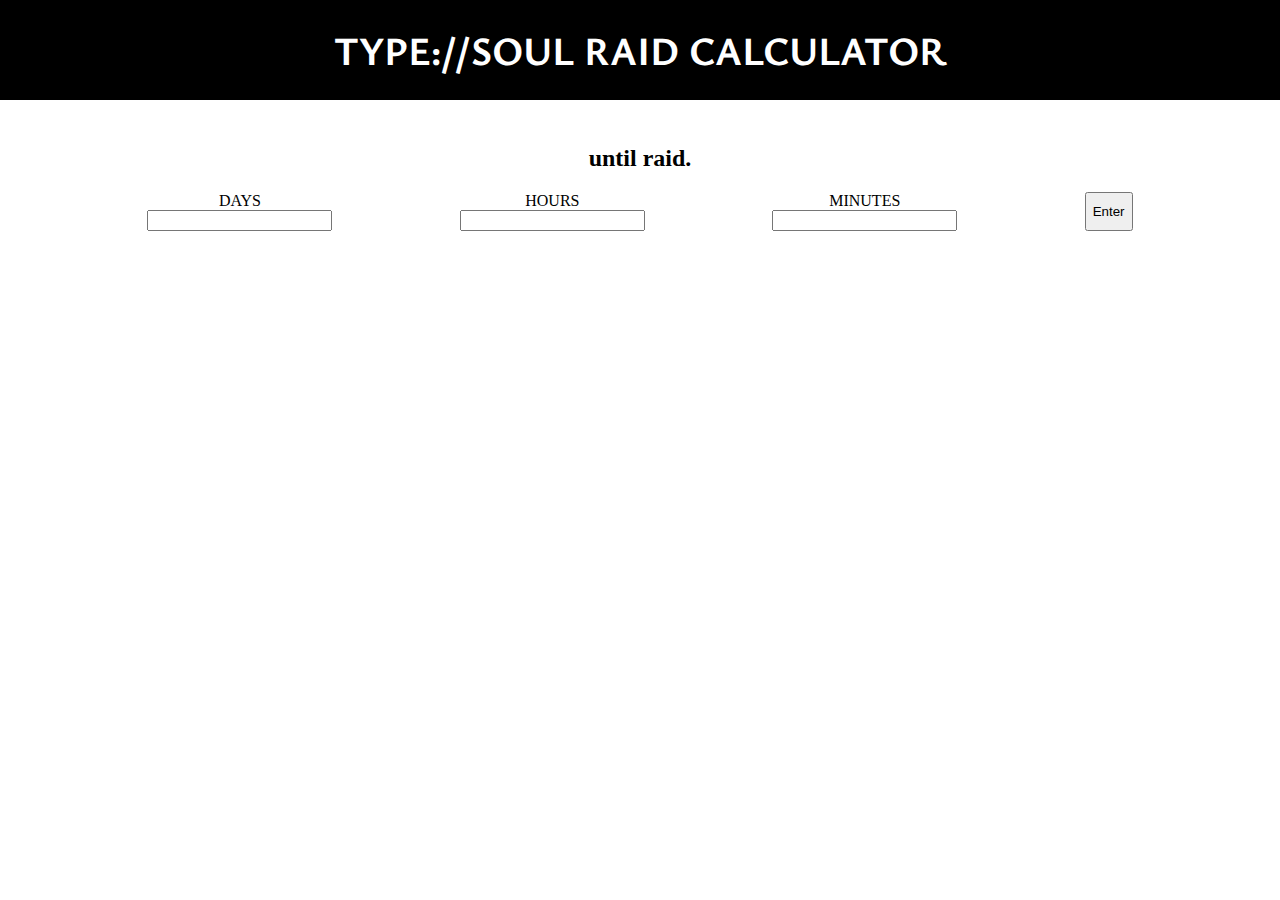
==== index.html @ 1fc233c8 "initial commit" ====
<!DOCTYPE html>
<html lang="en">
<head>
    <meta charset="UTF-8">
    <meta name="viewport" content="width=device-width, initial-scale=1.0">
    <link rel="stylesheet" href="style.css">
    
    <title>Index Paaaage</title>
</head>
<div class="primary-header">
    <header>
        <h1>TYPE://SOUL RAID CALCULATOR</h1>
    </header>
</div>
<div class="body">
    <body>
        <h2 id="remaining_time">until raid.</h2>
        <form id="form">
            <div class="days_container">
                <label for="days">DAYS</label><br>
                <input type="number" id="days" name="days"><br>
            </div>
            <div class="hours_container">
                <label for="days">HOURS</label><br>
                <input type="number" id="hours" name="hours"><br>
            </div>
            <div class="minutes_container">
                <label for="days">MINUTES</label><br>
                <input type="number" id="minutes" name="minutes"><br>
            </div>
            <input type="submit" value="Enter">
        </form>
        <script src="script.js"></script>
    </body>
</div>
</html>
---- style.css ----
@import url('https://fonts.googleapis.com/css2?family=Ysabeau+SC&display=swap');


.primary-header{
    width: 100%;
    background-color: black;
    position: relative;
    font-size: 20px;
    height: 100px;
    display: flex;
    align-items: center;
    justify-content: center;
    margin-bottom: 25px;
}

h1 {
    color: white;
    text-align: center;
    text-decoration: none;
    font-family: 'Ysabeau SC', sans-serif;
    margin: 0;
}

body{
    margin: 0;
}

.body {
    color: black;
    margin: 0px 20px 0px 20px;
    display: flex;
    flex-direction: column;
    justify-content: center;
    text-align: center;
}

form {
    display: flex;
    flex-direction: row;
    justify-content: space-evenly;
    width: 100%;
    text-align: center;
}
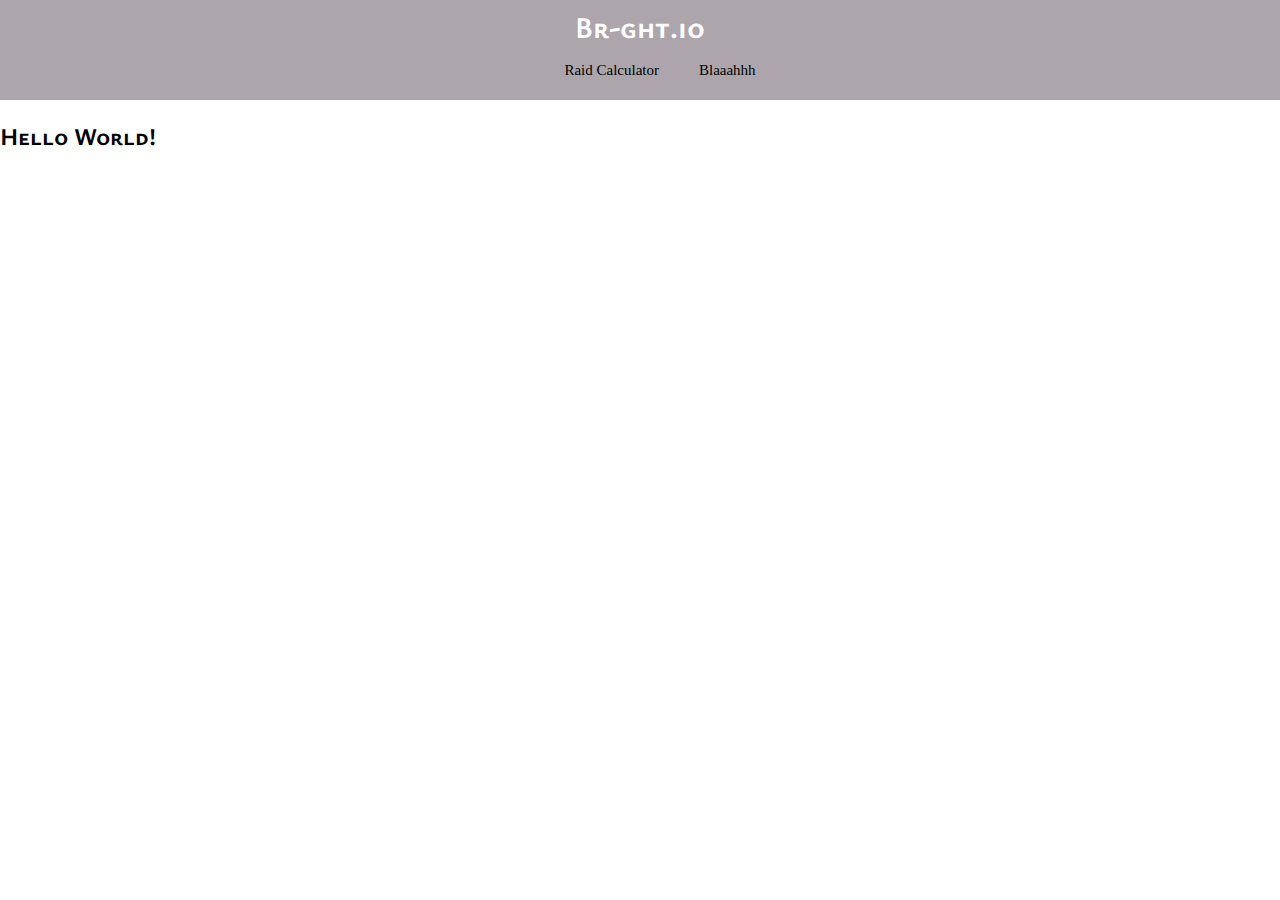
==== commit 476195cd: "Updated raid calculator and changed index page" ====
--- a/index.html
+++ b/index.html
@@ -3,35 +3,23 @@
 <head>
     <meta charset="UTF-8">
     <meta name="viewport" content="width=device-width, initial-scale=1.0">
-    <link rel="stylesheet" href="style.css">
-    
-    <title>Index Paaaage</title>
+    <title>Br-ght.io</title>
+    <link rel="stylesheet" href="index.css">
 </head>
-<div class="primary-header">
+
+<div class="primary-nav">
     <header>
-        <h1>TYPE://SOUL RAID CALCULATOR</h1>
+        <h1>Br-ght.io</h1>
+        <ul>
+            <li><a href="type-soul.html">Raid Calculator</a></li>
+            <li><a>Blaaahhh</a></li>
+        </ul>
     </header>
 </div>
-<div class="body">
-    <body>
-        <h2 id="remaining_time">until raid.</h2>
-        <form id="form">
-            <div class="days_container">
-                <label for="days">DAYS</label><br>
-                <input type="number" id="days" name="days"><br>
-            </div>
-            <div class="hours_container">
-                <label for="days">HOURS</label><br>
-                <input type="number" id="hours" name="hours"><br>
-            </div>
-            <div class="minutes_container">
-                <label for="days">MINUTES</label><br>
-                <input type="number" id="minutes" name="minutes"><br>
-            </div>
-            <input type="submit" value="Enter">
-        </form>
-        <script src="script.js"></script>
-    </body>
-</div>
-</html>
 
+
+<body>
+    <h2>Hello World!</h2>
+    
+</body>
+</html>--- a/index.css
+++ b/index.css
@@ -0,0 +1,47 @@
+@import url('https://fonts.googleapis.com/css2?family=Ysabeau+SC&display=swap');
+
+.primary-nav{
+    width: 100%;
+    background-color: rgba(40, 23, 39, 0.386);
+    position: relative;
+    font-size: 15px;
+    height: 100px;
+    display: flex;
+    align-items: center;
+    justify-content: center;
+}
+
+h1 {
+    color: white;
+    text-align: center;
+    text-decoration: none;
+    font-family: 'Ysabeau SC', sans-serif;
+    margin: 0;
+}
+
+h2 {
+    font-family: 'Ysabeau SC', sans-serif;
+    color: black;
+}
+
+body{
+    margin: 0;
+}
+
+ul {
+    list-style-type: none;
+    display: flex;
+    flex-direction: row;
+    column-gap: 30px;
+}
+
+a {
+    color: black;
+    text-decoration: none;
+    padding: 5px;
+    border-radius: 10px;
+}
+
+a:hover {
+    background-color: white;
+}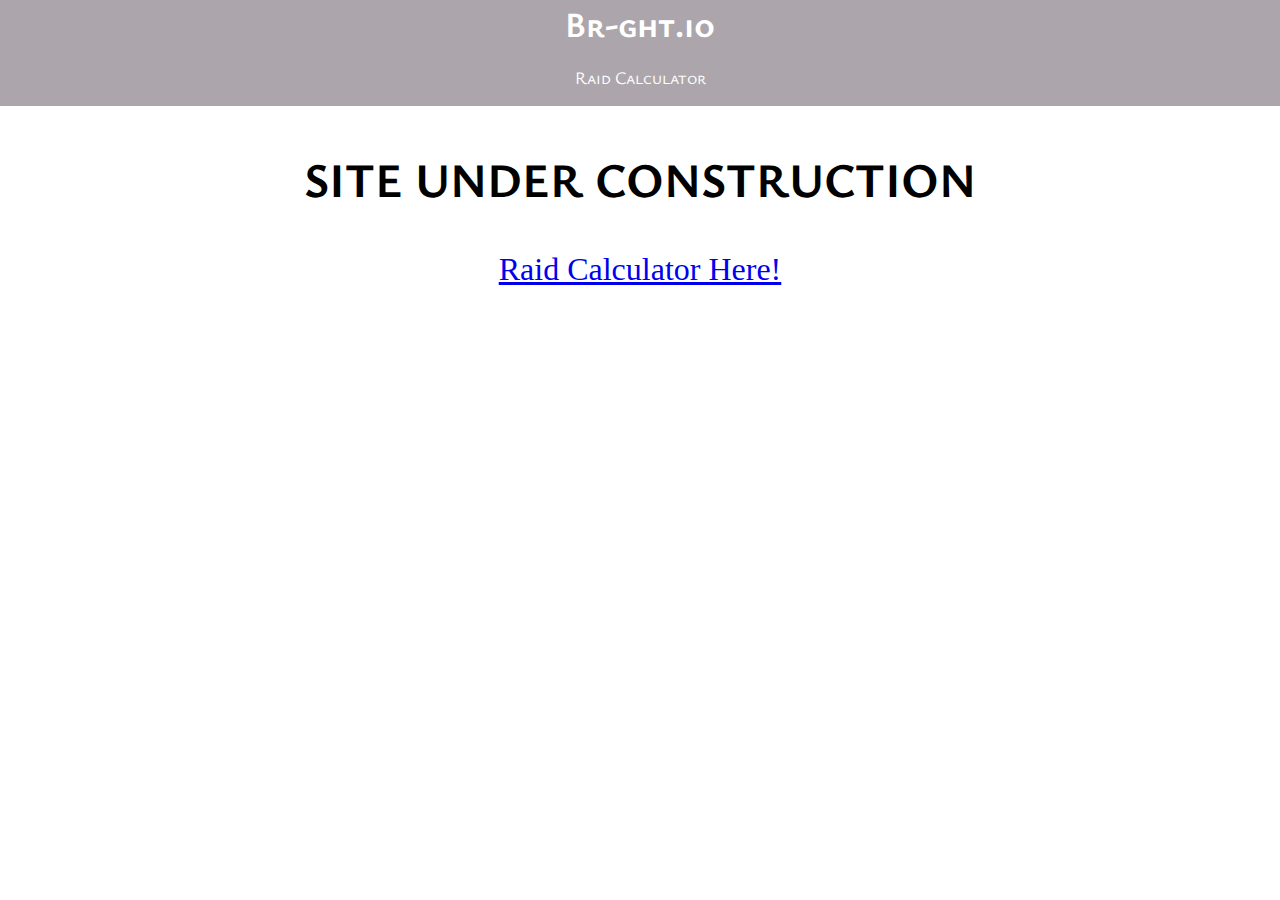
==== commit 54471a53: "save total raids" ====
--- a/index.html
+++ b/index.html
@@ -12,14 +12,16 @@
         <h1>Br-ght.io</h1>
         <ul>
             <li><a href="type-soul.html">Raid Calculator</a></li>
-            <li><a>Blaaahhh</a></li>
+            <li><a></a></li>
         </ul>
     </header>
 </div>
 
 
 <body>
-    <h2>Hello World!</h2>
-    
+    <div class="body">
+        <h2>SITE UNDER CONSTRUCTION</h2>
+        <a href="type-soul.html">Raid Calculator Here!</a>
+    </div>
 </body>
 </html>--- a/index.css
+++ b/index.css
@@ -1,14 +1,27 @@
 @import url('https://fonts.googleapis.com/css2?family=Ysabeau+SC&display=swap');
-
+@import url('https://fonts.googleapis.com/css2?family=Ubuntu&display=swap');
 .primary-nav{
+    font-family: 'Ysabeau SC', sans-serif;
     width: 100%;
     background-color: rgba(40, 23, 39, 0.386);
     position: relative;
-    font-size: 15px;
-    height: 100px;
+    font-size: 1.1em;
     display: flex;
     align-items: center;
     justify-content: center;
+    max-height: 200px;
+}
+
+.primary-nav a {
+    color: white;
+    text-decoration: none;
+    padding: 5px;
+    border-radius: 10px;
+}
+
+.primary-nav a:hover {
+    background-color: white;
+    color: black;
 }
 
 h1 {
@@ -28,20 +41,16 @@
     margin: 0;
 }
 
+.body {
+    font-size: 2em;
+    text-align: center;
+    justify-content: center;
+    align-items: center;
+}
+
 ul {
     list-style-type: none;
     display: flex;
     flex-direction: row;
     column-gap: 30px;
-}
-
-a {
-    color: black;
-    text-decoration: none;
-    padding: 5px;
-    border-radius: 10px;
-}
-
-a:hover {
-    background-color: white;
 }